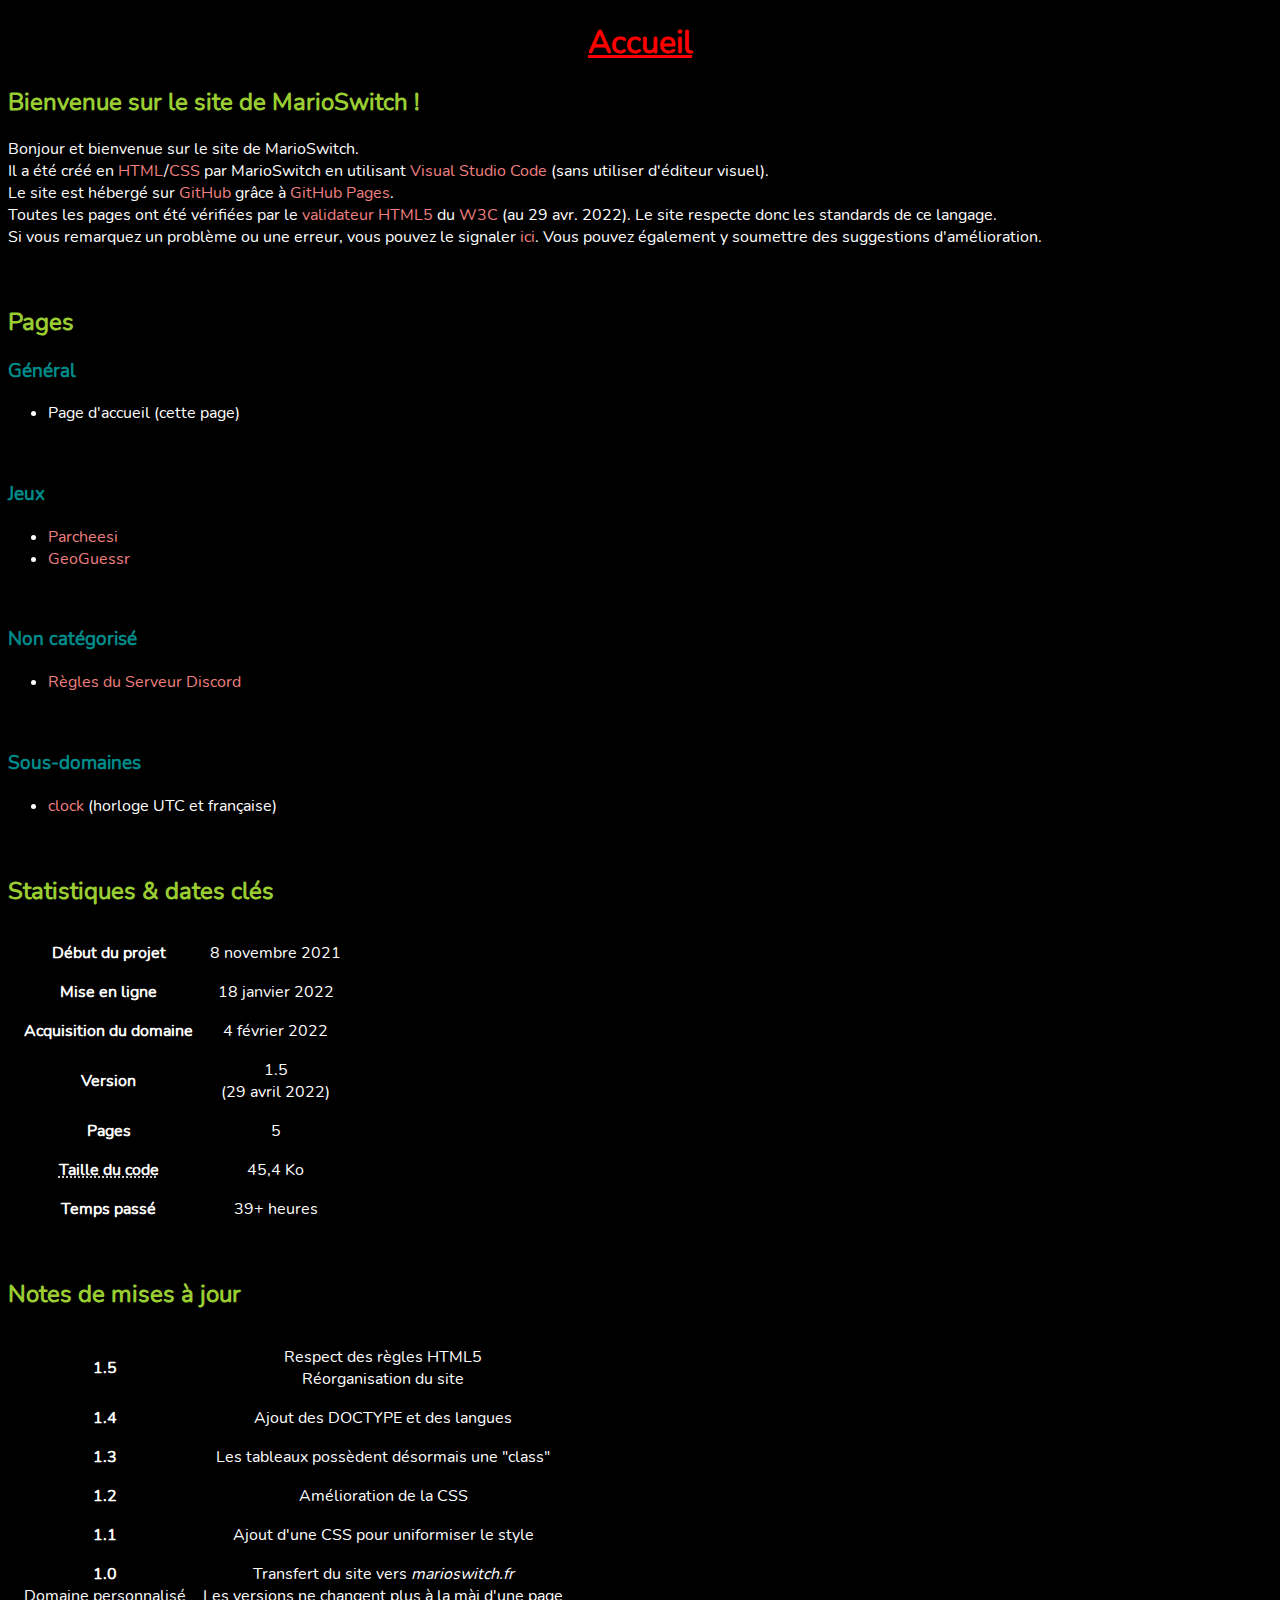
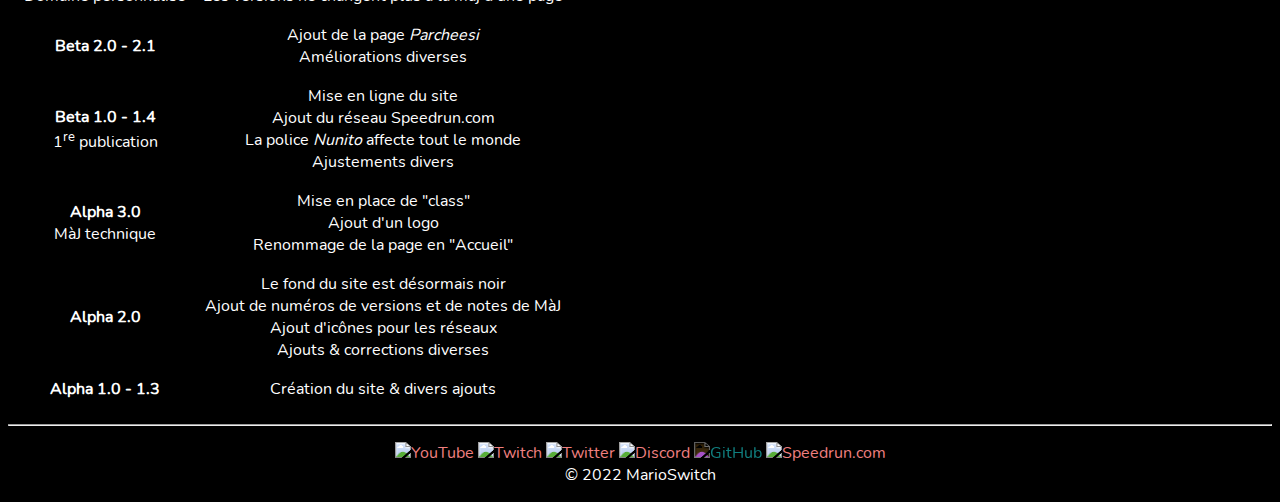
==== index.html @ edb39697 "MàJ GeoGuessr" ====
<!DOCTYPE html>
<html lang="fr">
	<head>
        <meta charset="UTF-8">
        <meta http-equiv="X-UA-Compatible" content="IE=edge">
        <meta name="viewport" content="width=device-width, initial-scale=1.0">
		<title>Accueil - MarioSwitch</title>
		<link rel="shortcut icon" type="image/x-icon" href="https://i.imgur.com/dmWhVeb.png">
		<link rel="stylesheet" href="resources/styles/general.css">
	</head>
	<body>
		<h1>Accueil</h1>
		<h2>Bienvenue sur le site de MarioSwitch !</h2>
		<p>
			Bonjour et bienvenue sur le site de MarioSwitch.<br>
			Il a été créé en <a href="https://fr.wikipedia.org/wiki/HTML">HTML</a>/<a href="https://fr.wikipedia.org/wiki/Cascading_Style_Sheets">CSS</a> par MarioSwitch en utilisant <a href="https://fr.wikipedia.org/wiki/Visual_Studio_Code">Visual Studio Code</a> (sans utiliser d'éditeur visuel).<br>
			Le site est hébergé sur <a href="https://fr.wikipedia.org/wiki/GitHub">GitHub</a> grâce à <a href="https://pages.github.com/">GitHub Pages</a>.<br>
			Toutes les pages ont été vérifiées par le <a href="https://validator.w3.org/nu/">validateur HTML5</a> du <a href="https://fr.wikipedia.org/wiki/World_Wide_Web_Consortium">W3C</a> (au 29 avr. 2022). Le site respecte donc les standards de ce langage.<br>
			Si vous remarquez un problème ou une erreur, vous pouvez le signaler <a href="https://github.com/MarioSwitch/marioswitch.github.io/issues">ici</a>. Vous pouvez également y soumettre des suggestions d'amélioration.
		</p>
		<br>
		<h2>Pages</h2>
		<h3>Général</h3>
		<ul>
			<li>Page d'accueil (cette page)</li>
		</ul>
		<br>
		<h3>Jeux</h3>
		<ul>
			<li><a href="pages/games/parcheesi.html">Parcheesi</a></li>
			<li><a href="pages/games/geoguessr.html">GeoGuessr</a></li>
		</ul>
		<br>
		<h3>Non catégorisé</h3>
		<ul>
			<li><a href="pages/misc/discord-rules.html">Règles du Serveur Discord</a></li>
		</ul>
		<br>
		<h3>Sous-domaines</h3>
		<ul>
			<li><a href="http://clock.marioswitch.fr">clock</a> (horloge UTC et française)</li>
		</ul>
		<br>
		<h2>Statistiques & dates clés</h2>
		<table class="table-hidden">
			<tr>
				<td><b>Début du projet</b></td>
				<td>8 novembre 2021</td>
			</tr>
			<tr>
				<td><b>Mise en ligne</b></td>
				<td>18 janvier 2022</td>
			</tr>
			<tr>
				<td><b>Acquisition du domaine</b></td>
				<td>4 février 2022</td>
			</tr>
			<tr>
				<td><b>Version</b></td>
				<td>1.5<br>(29 avril 2022)</td>
			</tr>
			<tr>
				<td><b>Pages</b></td>
				<td>5</td>
			</tr>
			<tr>
				<td><abbr title="Cela inclus les pages web, les feuilles de style et les scripts JavaScript. Hors polices d'écriture, icônes SVG et CNAME."><b>Taille du code</b></abbr></td>
				<td>45,4 Ko</td>
			</tr>
			<tr>
				<td><b>Temps passé</b></td>
				<td>39+ heures</td>
			</tr>
		</table>
		<br>
		<h2>Notes de mises à jour</h2>
		<table class="table-hidden">
			<tr>
				<td><b>1.5</b></td>
				<td>Respect des règles HTML5<br>Réorganisation du site</td>
			</tr>
			<tr>
				<td><b>1.4</b></td>
				<td>Ajout des DOCTYPE et des langues</td>
			</tr>
			<tr>
				<td><b>1.3</b></td>
				<td>Les tableaux possèdent désormais une "class"</td>
			</tr>
			<tr>
				<td><b>1.2</b></td>
				<td>Amélioration de la CSS</td>
			</tr>
			<tr>
				<td><b>1.1</b></td>
				<td>Ajout d'une CSS pour uniformiser le style</td>
			</tr>
			<tr>
				<td><b>1.0</b><br>Domaine personnalisé</td>
				<td>Transfert du site vers <i>marioswitch.fr</i><br>Les versions ne changent plus à la màj d'une page</td>
			</tr>
			<tr>
				<td><b>Beta 2.0 - 2.1</b></td>
				<td>Ajout de la page <i>Parcheesi</i><br>Améliorations diverses</td>
			</tr>
			<tr>
				<td><b>Beta 1.0 - 1.4</b><br>1<sup>re</sup> publication</td>
				<td>Mise en ligne du site<br>Ajout du réseau Speedrun.com<br>La police <i>Nunito</i> affecte tout le monde<br>Ajustements divers</td>
			</tr>
			<tr>
				<td><b>Alpha 3.0</b><br>MàJ technique</td>
				<td>Mise en place de "class"<br>Ajout d'un logo<br>Renommage de la page en "Accueil"</td>
			</tr>
			<tr>
				<td><b>Alpha 2.0</b></td>
				<td>Le fond du site est désormais noir<br>Ajout de numéros de versions et de notes de MàJ<br> Ajout d'icônes pour les réseaux<br>Ajouts & corrections diverses</td>
			</tr>
			<tr>
				<td><b>Alpha 1.0 - 1.3</b></td>
				<td>Création du site & divers ajouts</td>
			</tr>
		</table>
		<hr>
		<p class="center">
			<a href="https://youtube.com/channel/UCP6sft2CrLn148rBknFT8yQ"><img src="http://assets.stickpng.com/images/580b57fcd9996e24bc43c545.png" alt="YouTube" width=42 height=30></a>
			<a href="https://twitch.tv/marioswitch2020"><img src=http://assets.stickpng.com/images/580b57fcd9996e24bc43c540.png alt="Twitch" width=40 height=40></a>
			<a href="https://twitter.com/marioswitch2020"><img src="https://upload.wikimedia.org/wikipedia/fr/thumb/c/c8/Twitter_Bird.svg/1200px-Twitter_Bird.svg.png" alt="Twitter" width=40 height=32></a>
			<a href="https://discord.gg/xEFsH6x"><img src="https://logo-marque.com/wp-content/uploads/2020/12/Discord-Logo.png" alt="Discord" width=55 height=30></a>
			<a href="https://github.com/marioswitch"><img class="inverse" src="https://cdn-icons-png.flaticon.com/512/25/25231.png" alt="GitHub" width=40 height=40></a>
			<a href="https://speedrun.com/MarioSwitch"><img src="https://i.imgur.com/QSnWMAX.png" alt="Speedrun.com" width=45 height=40></a>
			<br>© 2022 MarioSwitch
		</p>
	</body>
</html>
---- resources/styles/general.css ----
@font-face{font-family:nunito;src:url(../fonts/nunito.ttf)}
body{font-family:nunito;background-color:black;color:white}
h1{color:red;text-align:center;text-decoration:underline}
h2{color:yellowgreen}
h3{color:darkcyan}
abbr{cursor:help}
table{border-collapse:collapse;text-align:center}
.center{text-align:center}
.warning{color:orange}
.inverse{filter:invert(100%)}
.table-hidden th, .table-hidden td{border:15px solid black}
.table-visible th, .table-visible td{border:2px solid white;padding:5px}
.float{float:left;margin-right:10px;margin-bottom:50px}
.float-clear{clear:both}
a:link{color:lightcoral;background-color:transparent;text-decoration:none}
a:visited{color:lightcoral;background-color:transparent;text-decoration:none}
a:hover{color:lightcoral;background-color:transparent;text-decoration:underline}
a:active{color:red;background-color:transparent;text-decoration:underline}
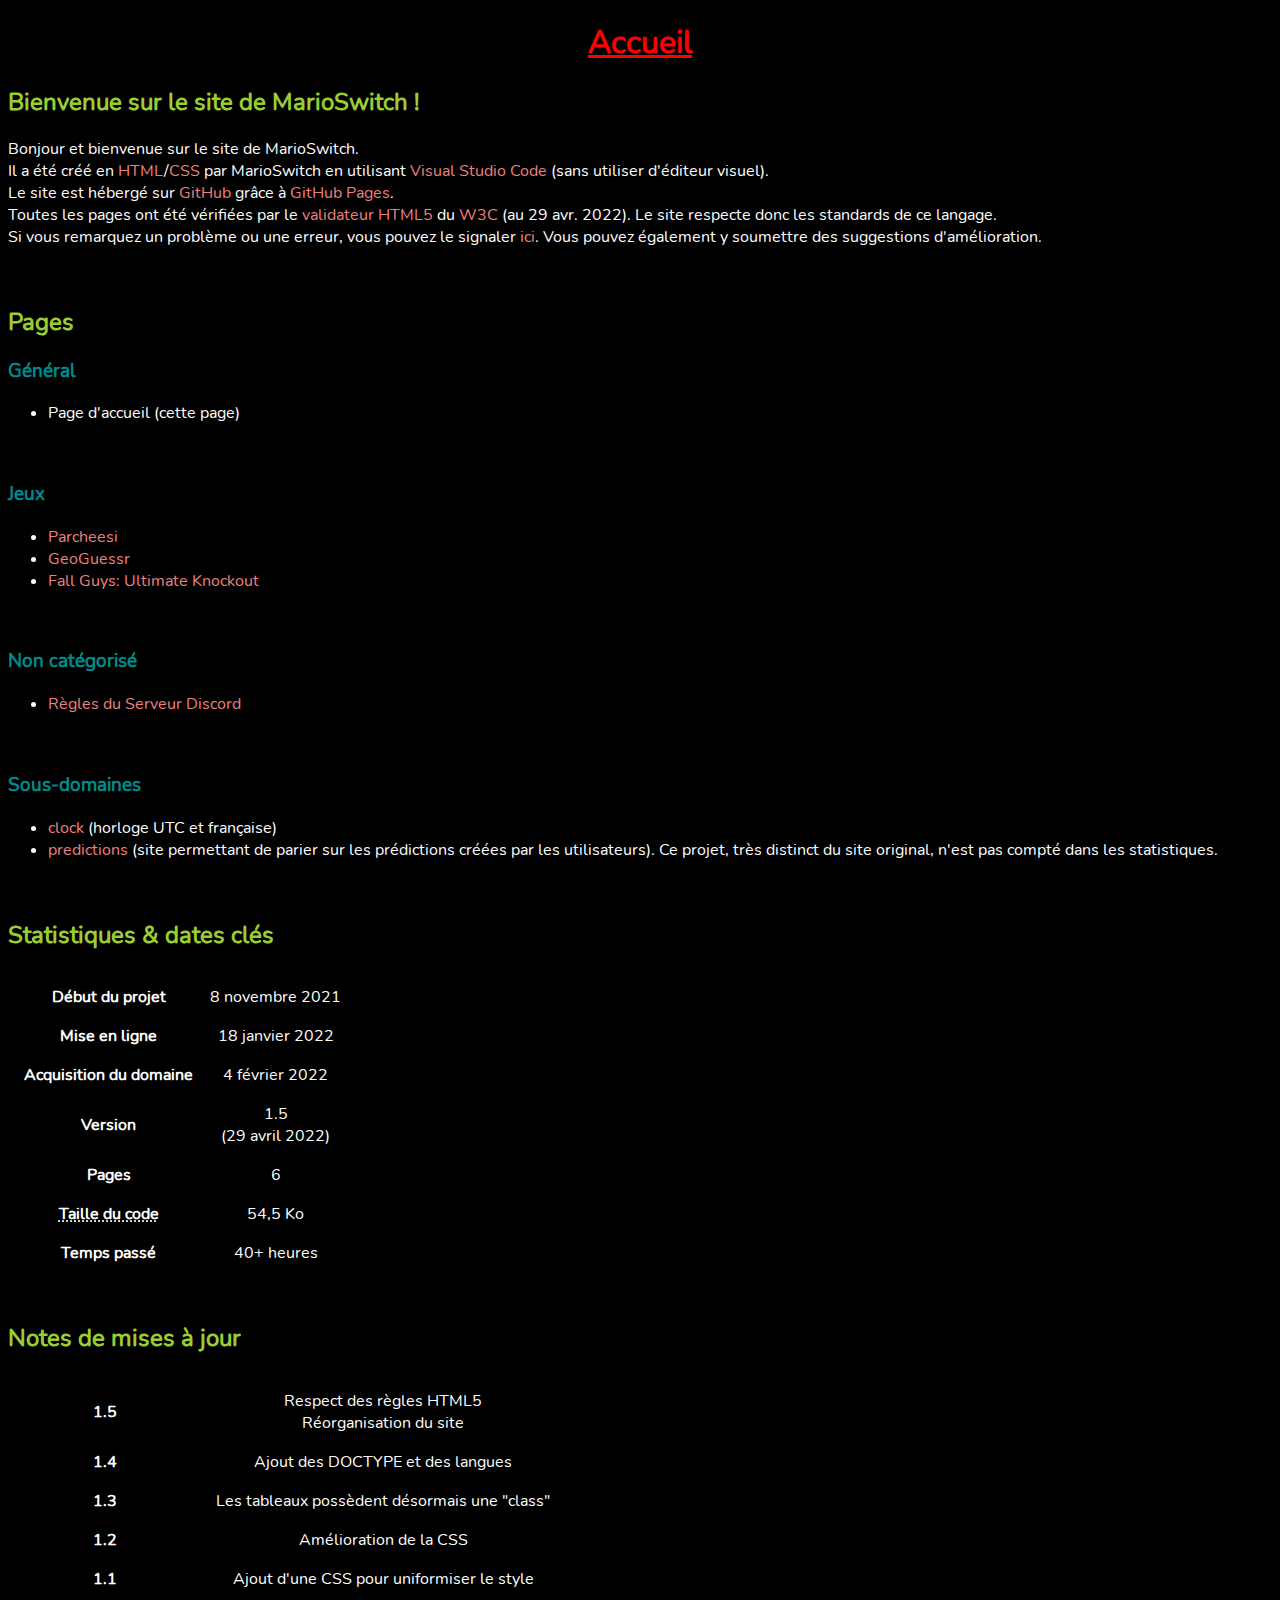
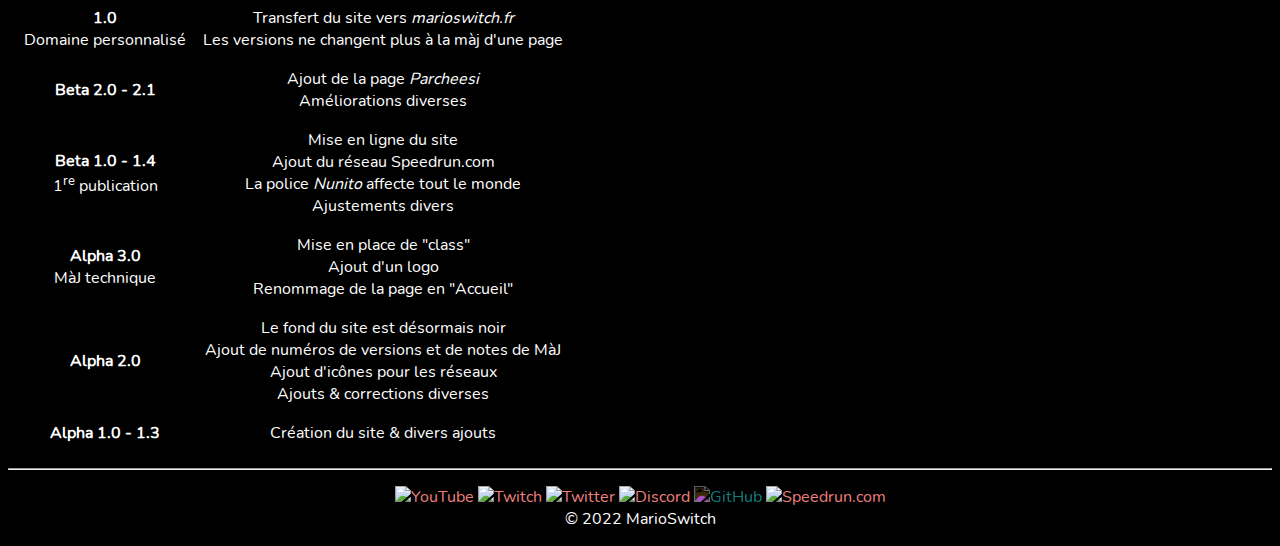
==== commit c1edbe0e: "Ajout de la page de Fall Guys et sous-domaine "predictions"" ====
--- a/index.html
+++ b/index.html
@@ -29,6 +29,7 @@
 		<ul>
 			<li><a href="pages/games/parcheesi.html">Parcheesi</a></li>
 			<li><a href="pages/games/geoguessr.html">GeoGuessr</a></li>
+			<li><a href="pages/games/fallguys.html">Fall Guys: Ultimate Knockout</a></li>
 		</ul>
 		<br>
 		<h3>Non catégorisé</h3>
@@ -39,6 +40,7 @@
 		<h3>Sous-domaines</h3>
 		<ul>
 			<li><a href="http://clock.marioswitch.fr">clock</a> (horloge UTC et française)</li>
+			<li><a href="http://predictions.marioswitch.fr">predictions</a> (site permettant de parier sur les prédictions créées par les utilisateurs). Ce projet, très distinct du site original, n'est pas compté dans les statistiques.</li>
 		</ul>
 		<br>
 		<h2>Statistiques & dates clés</h2>
@@ -61,15 +63,15 @@
 			</tr>
 			<tr>
 				<td><b>Pages</b></td>
-				<td>5</td>
+				<td>6</td>
 			</tr>
 			<tr>
 				<td><abbr title="Cela inclus les pages web, les feuilles de style et les scripts JavaScript. Hors polices d'écriture, icônes SVG et CNAME."><b>Taille du code</b></abbr></td>
-				<td>45,4 Ko</td>
+				<td>54,5 Ko</td>
 			</tr>
 			<tr>
 				<td><b>Temps passé</b></td>
-				<td>39+ heures</td>
+				<td>40+ heures</td>
 			</tr>
 		</table>
 		<br>
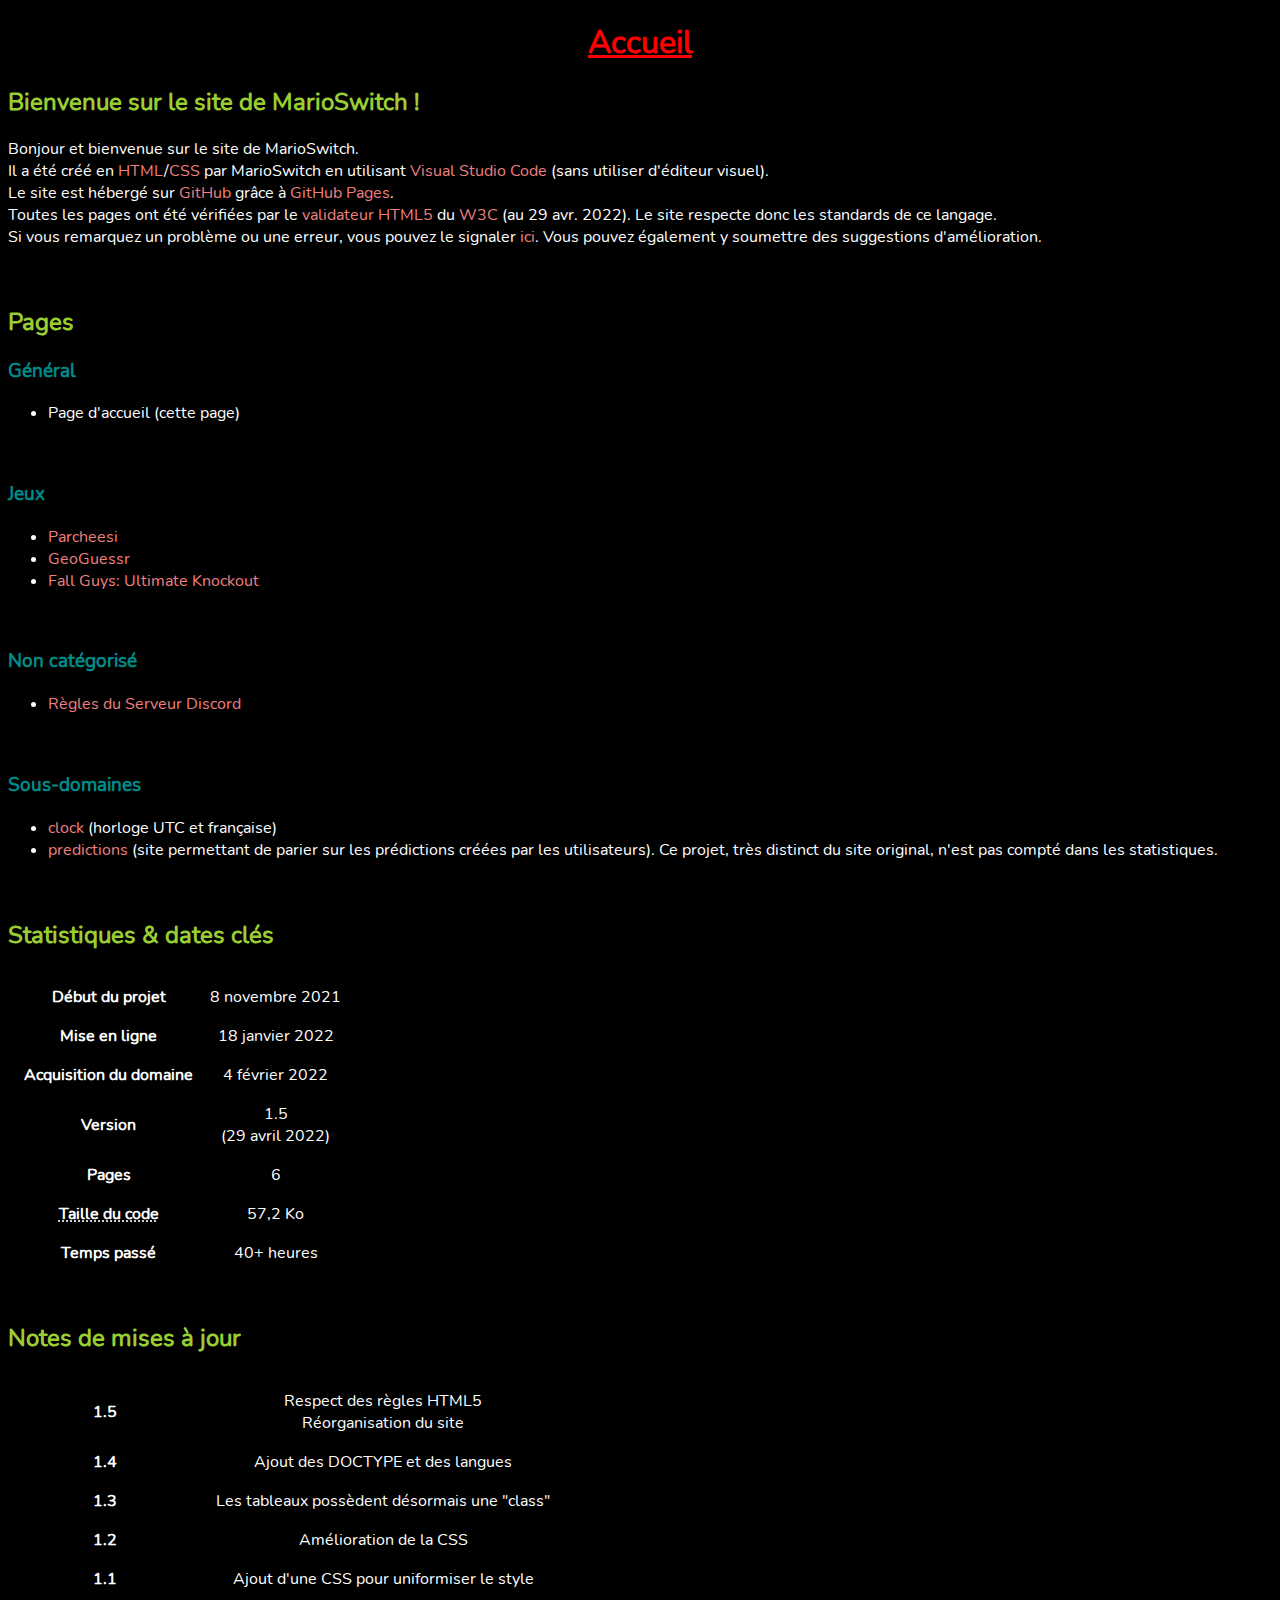
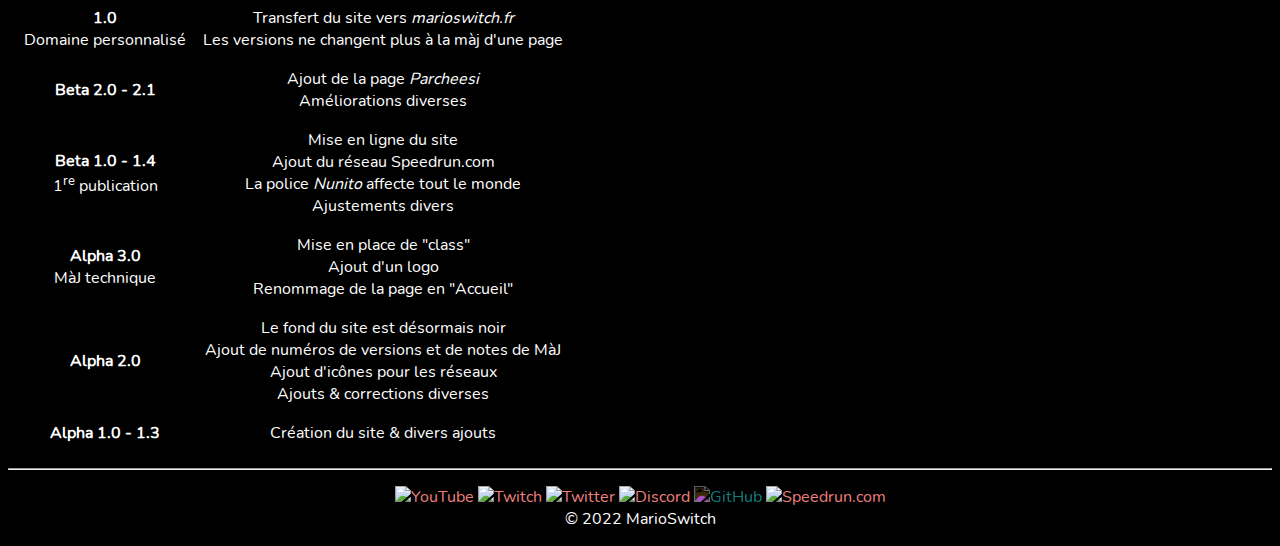
==== commit b14d93a6: "MàJ page Fall Guys" ====
--- a/index.html
+++ b/index.html
@@ -67,7 +67,7 @@
 			</tr>
 			<tr>
 				<td><abbr title="Cela inclus les pages web, les feuilles de style et les scripts JavaScript. Hors polices d'écriture, icônes SVG et CNAME."><b>Taille du code</b></abbr></td>
-				<td>54,5 Ko</td>
+				<td>57,2 Ko</td>
 			</tr>
 			<tr>
 				<td><b>Temps passé</b></td>
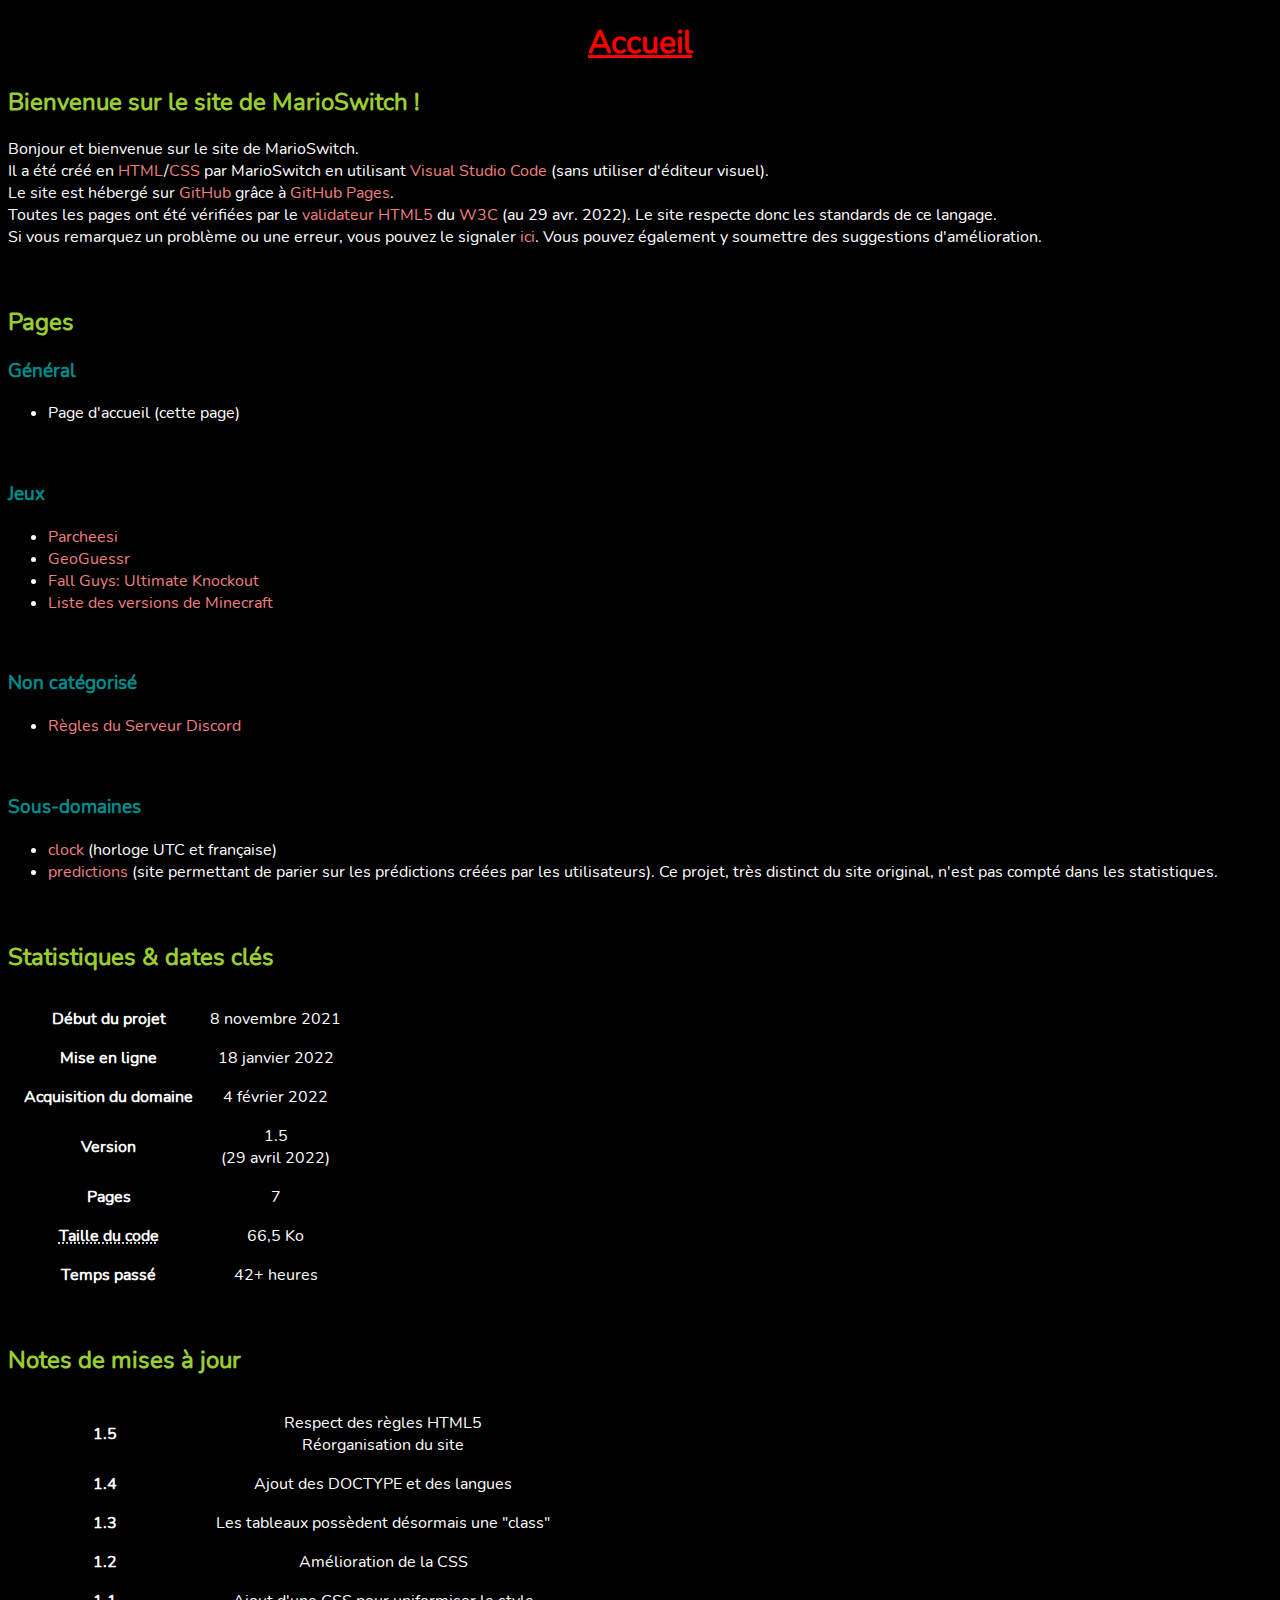
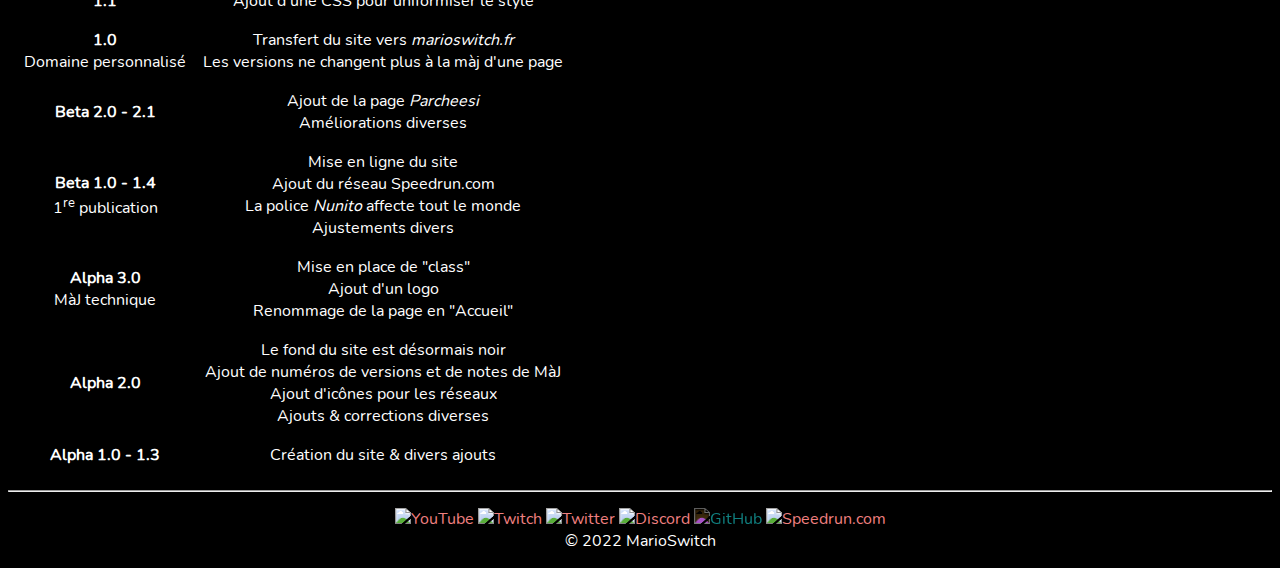
==== commit e69c4112: "Ajout page Minecraft" ====
--- a/index.html
+++ b/index.html
@@ -30,6 +30,7 @@
 			<li><a href="pages/games/parcheesi.html">Parcheesi</a></li>
 			<li><a href="pages/games/geoguessr.html">GeoGuessr</a></li>
 			<li><a href="pages/games/fallguys.html">Fall Guys: Ultimate Knockout</a></li>
+			<li><a href="pages/games/minecraft.html">Liste des versions de Minecraft</a></li>
 		</ul>
 		<br>
 		<h3>Non catégorisé</h3>
@@ -63,15 +64,15 @@
 			</tr>
 			<tr>
 				<td><b>Pages</b></td>
-				<td>6</td>
+				<td>7</td>
 			</tr>
 			<tr>
 				<td><abbr title="Cela inclus les pages web, les feuilles de style et les scripts JavaScript. Hors polices d'écriture, icônes SVG et CNAME."><b>Taille du code</b></abbr></td>
-				<td>57,2 Ko</td>
+				<td>66,5 Ko</td>
 			</tr>
 			<tr>
 				<td><b>Temps passé</b></td>
-				<td>40+ heures</td>
+				<td>42+ heures</td>
 			</tr>
 		</table>
 		<br>
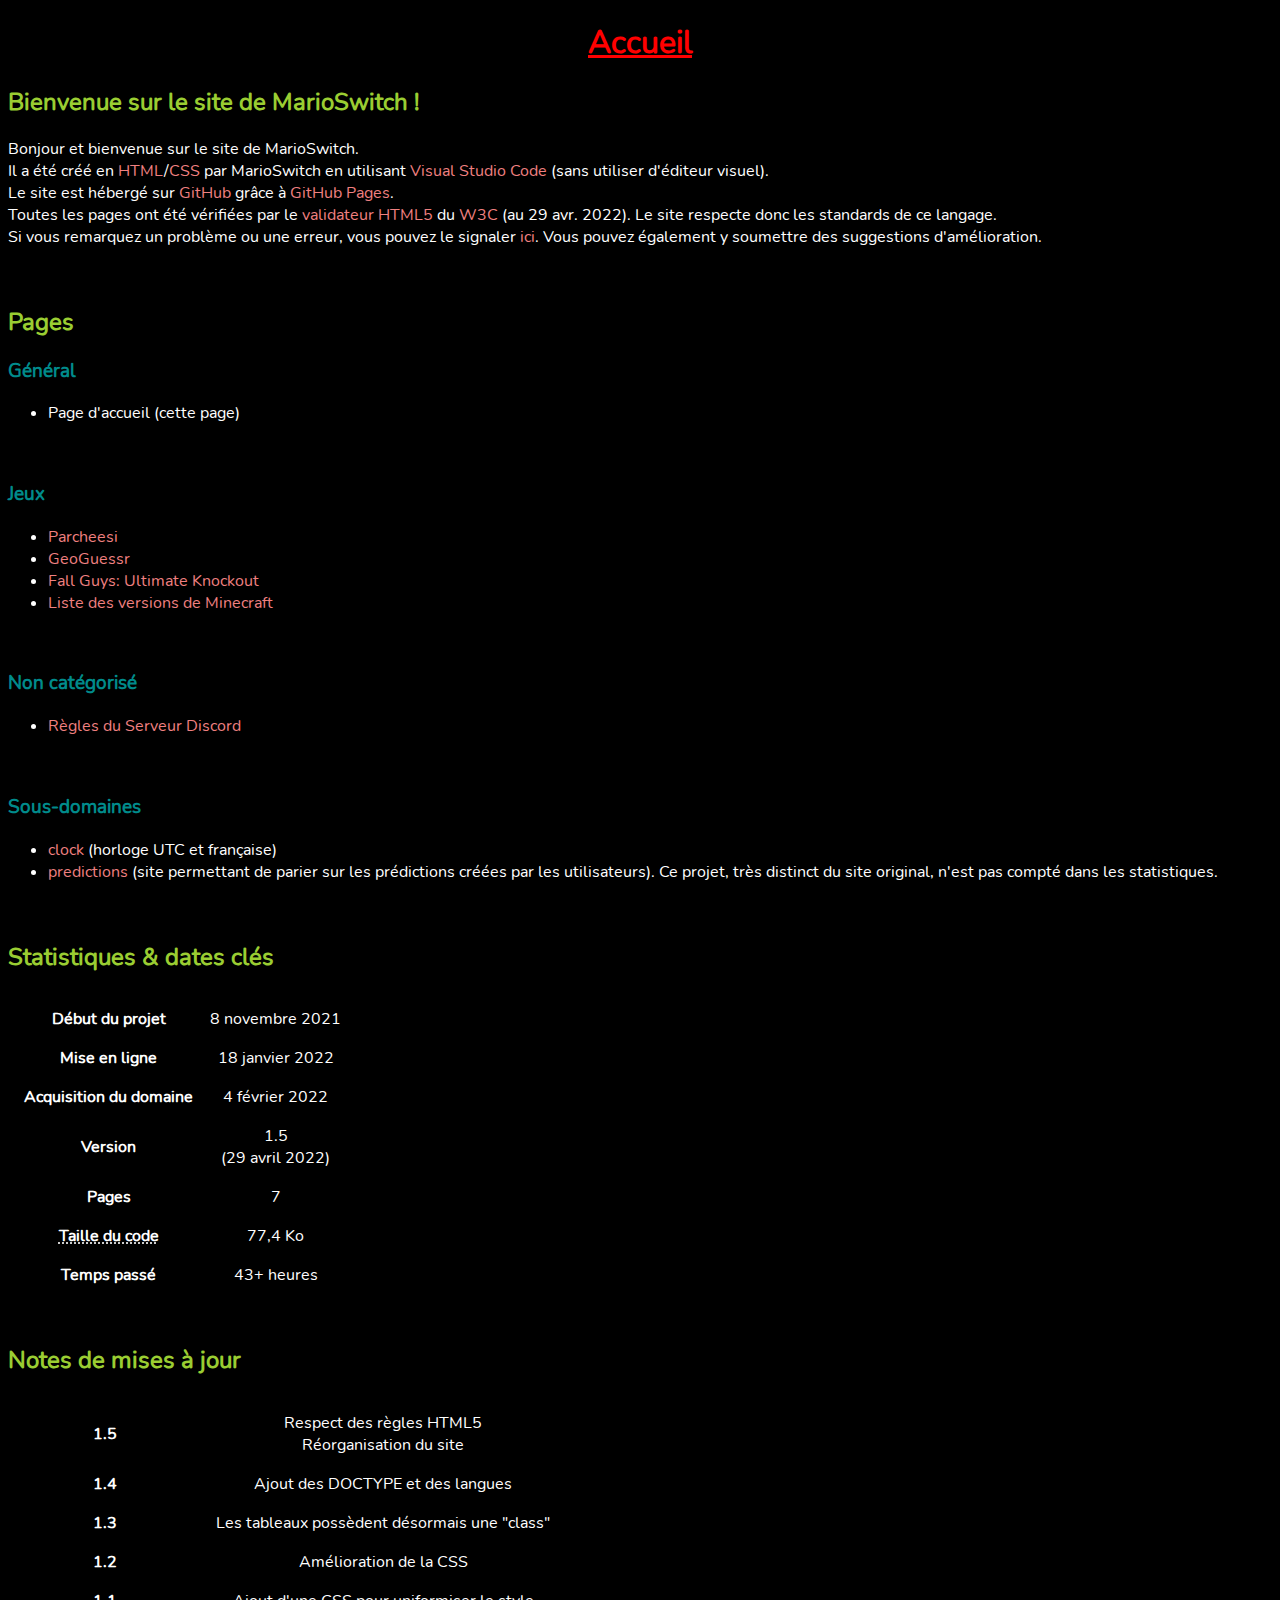
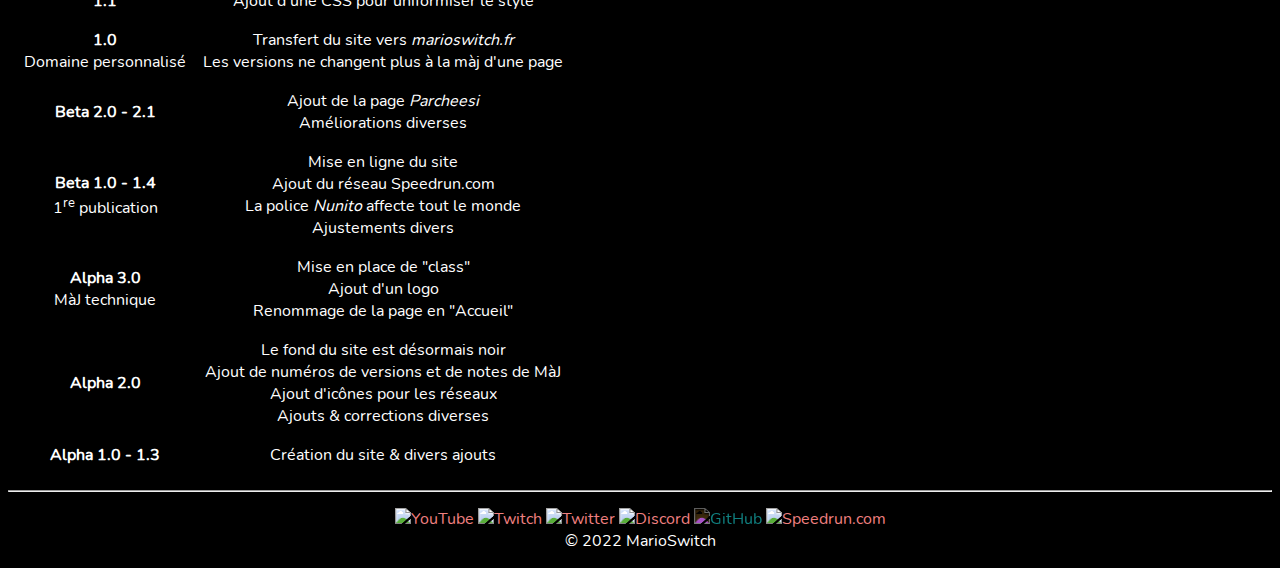
==== commit 90e17a9c: "MàJ GeoGuessr + corrections" ====
--- a/index.html
+++ b/index.html
@@ -68,11 +68,11 @@
 			</tr>
 			<tr>
 				<td><abbr title="Cela inclus les pages web, les feuilles de style et les scripts JavaScript. Hors polices d'écriture, icônes SVG et CNAME."><b>Taille du code</b></abbr></td>
-				<td>66,5 Ko</td>
+				<td>77,4 Ko</td>
 			</tr>
 			<tr>
 				<td><b>Temps passé</b></td>
-				<td>42+ heures</td>
+				<td>43+ heures</td>
 			</tr>
 		</table>
 		<br>
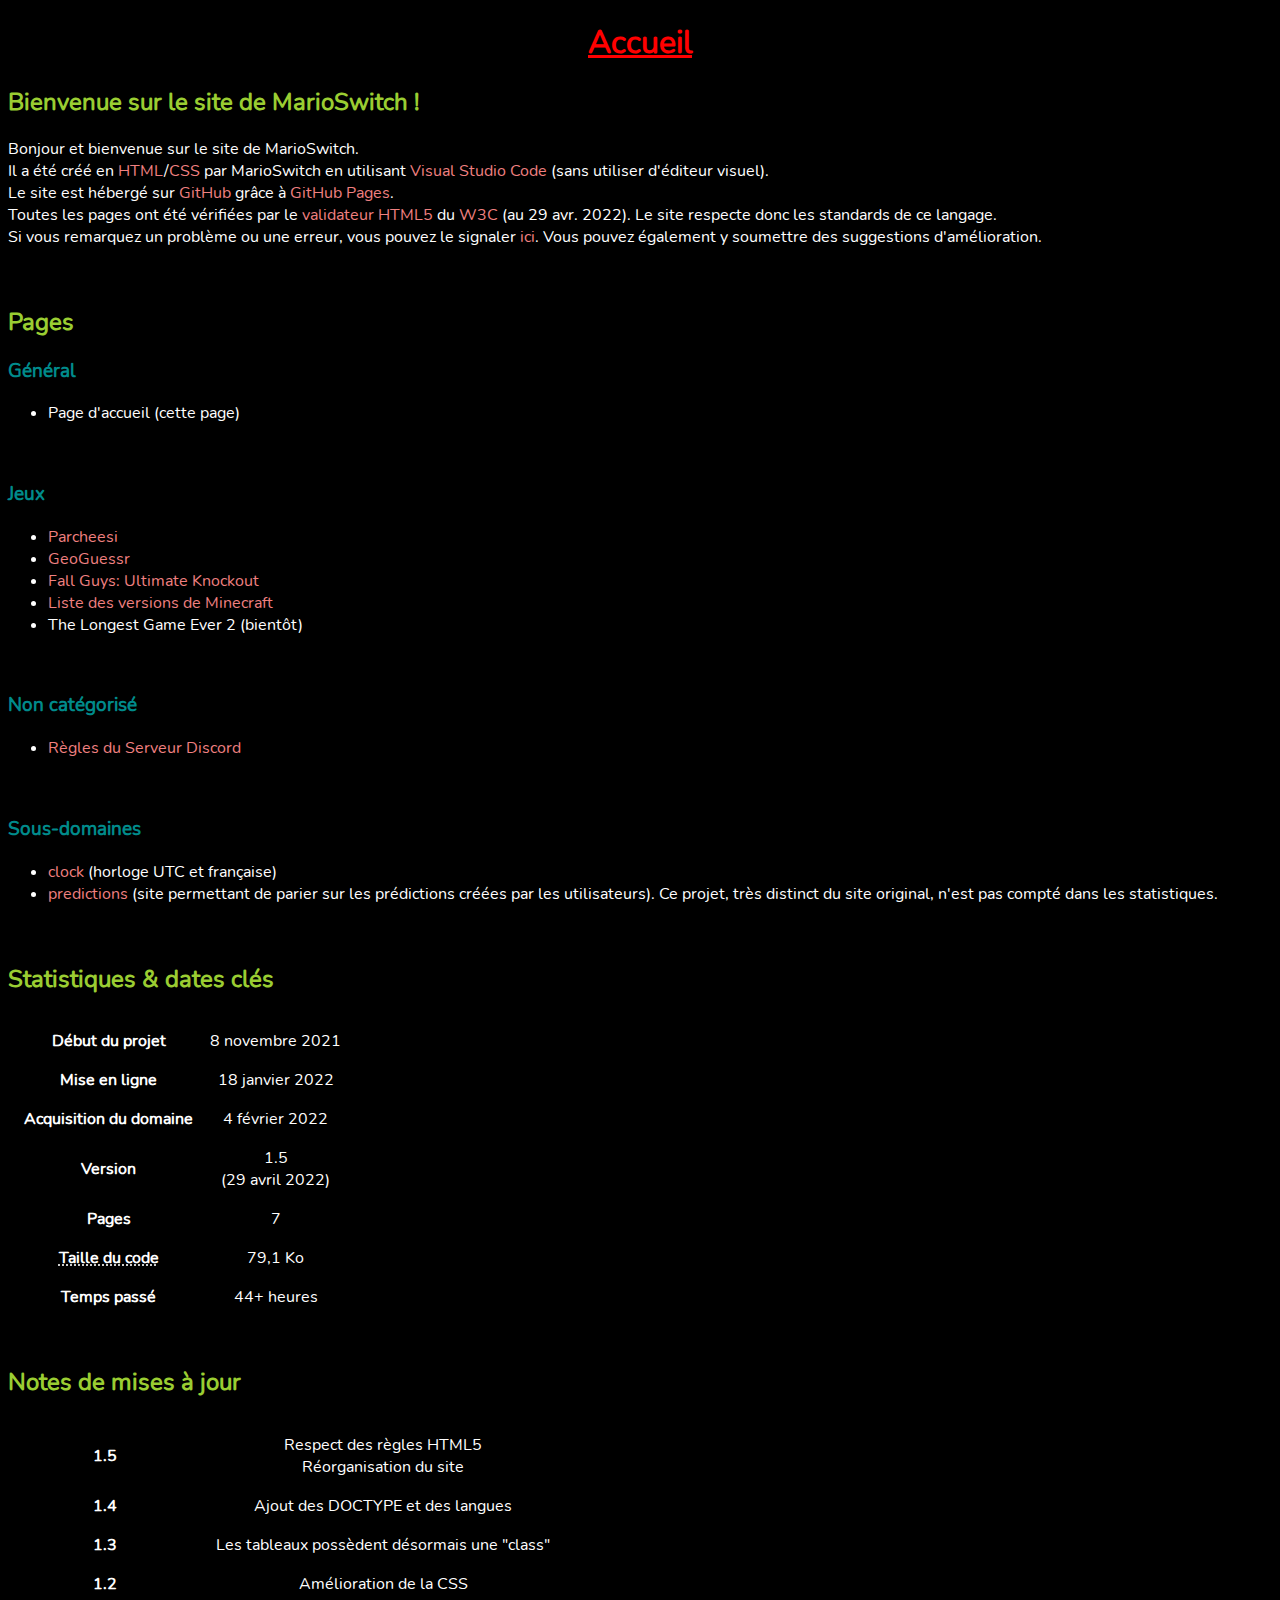
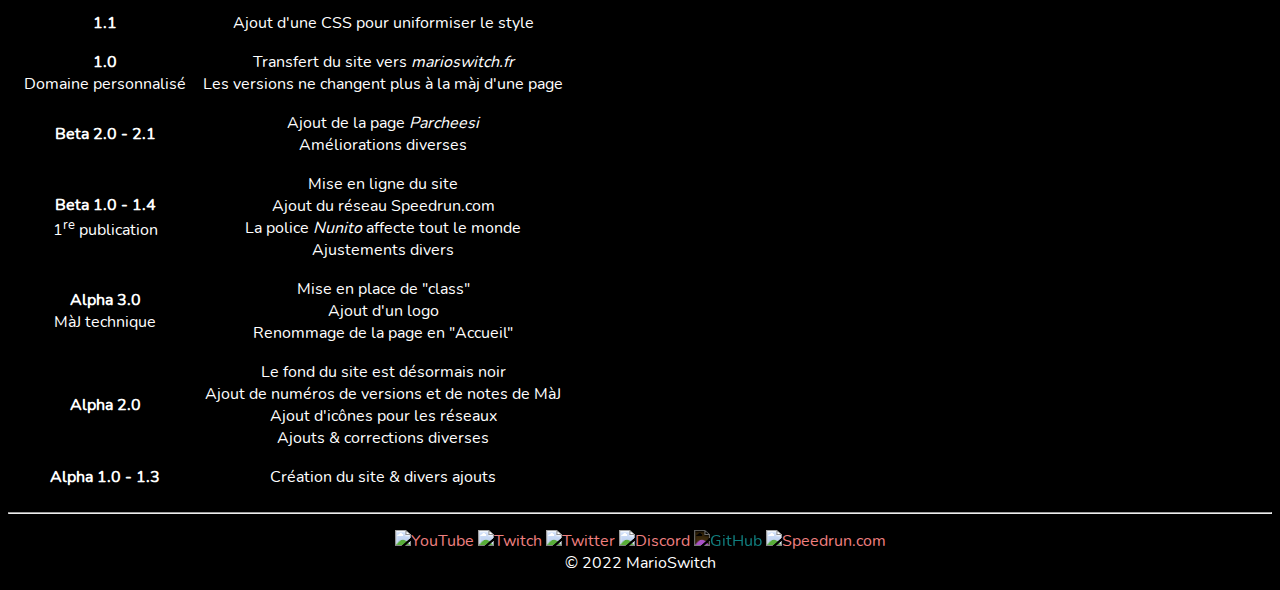
==== commit c145d8cc: "MàJ GeoGuessr + bientôt TLGE2" ====
--- a/index.html
+++ b/index.html
@@ -31,6 +31,7 @@
 			<li><a href="pages/games/geoguessr.html">GeoGuessr</a></li>
 			<li><a href="pages/games/fallguys.html">Fall Guys: Ultimate Knockout</a></li>
 			<li><a href="pages/games/minecraft.html">Liste des versions de Minecraft</a></li>
+			<li>The Longest Game Ever 2 (bientôt)</li>
 		</ul>
 		<br>
 		<h3>Non catégorisé</h3>
@@ -68,11 +69,11 @@
 			</tr>
 			<tr>
 				<td><abbr title="Cela inclus les pages web, les feuilles de style et les scripts JavaScript. Hors polices d'écriture, icônes SVG et CNAME."><b>Taille du code</b></abbr></td>
-				<td>77,4 Ko</td>
+				<td>79,1 Ko</td>
 			</tr>
 			<tr>
 				<td><b>Temps passé</b></td>
-				<td>43+ heures</td>
+				<td>44+ heures</td>
 			</tr>
 		</table>
 		<br>
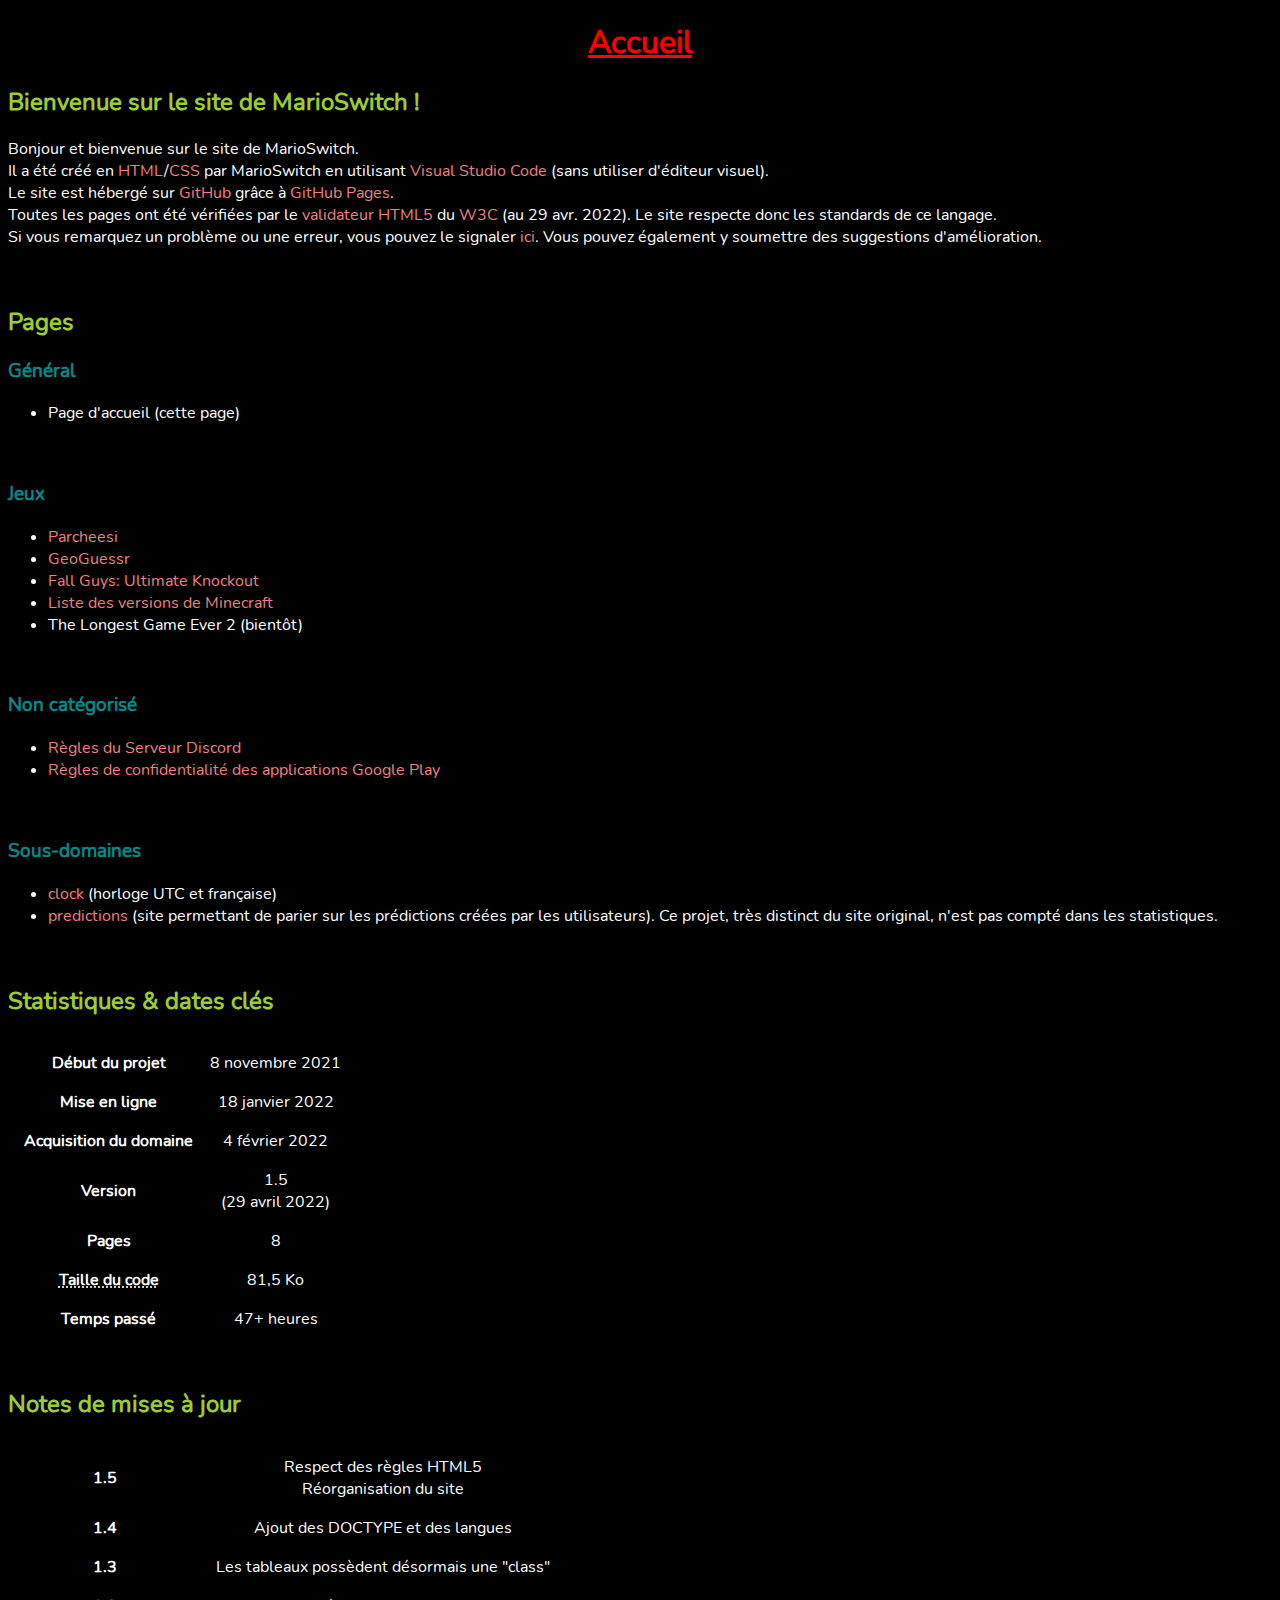
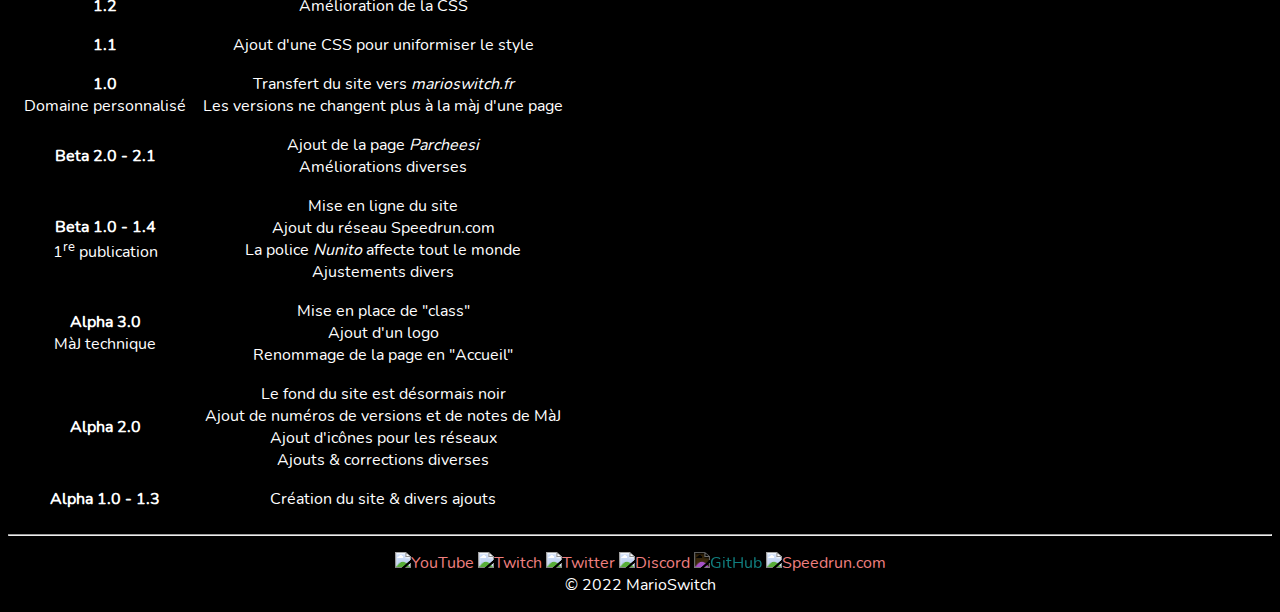
==== commit 2a7cb87c: "Ajout page" ====
--- a/index.html
+++ b/index.html
@@ -37,6 +37,7 @@
 		<h3>Non catégorisé</h3>
 		<ul>
 			<li><a href="pages/misc/discord-rules.html">Règles du Serveur Discord</a></li>
+			<li><a href="pages/misc/privacy.html">Règles de confidentialité des applications Google Play</a></li>
 		</ul>
 		<br>
 		<h3>Sous-domaines</h3>
@@ -65,15 +66,15 @@
 			</tr>
 			<tr>
 				<td><b>Pages</b></td>
-				<td>7</td>
+				<td>8</td>
 			</tr>
 			<tr>
 				<td><abbr title="Cela inclus les pages web, les feuilles de style et les scripts JavaScript. Hors polices d'écriture, icônes SVG et CNAME."><b>Taille du code</b></abbr></td>
-				<td>79,1 Ko</td>
+				<td>81,5 Ko</td>
 			</tr>
 			<tr>
 				<td><b>Temps passé</b></td>
-				<td>44+ heures</td>
+				<td>47+ heures</td>
 			</tr>
 		</table>
 		<br>
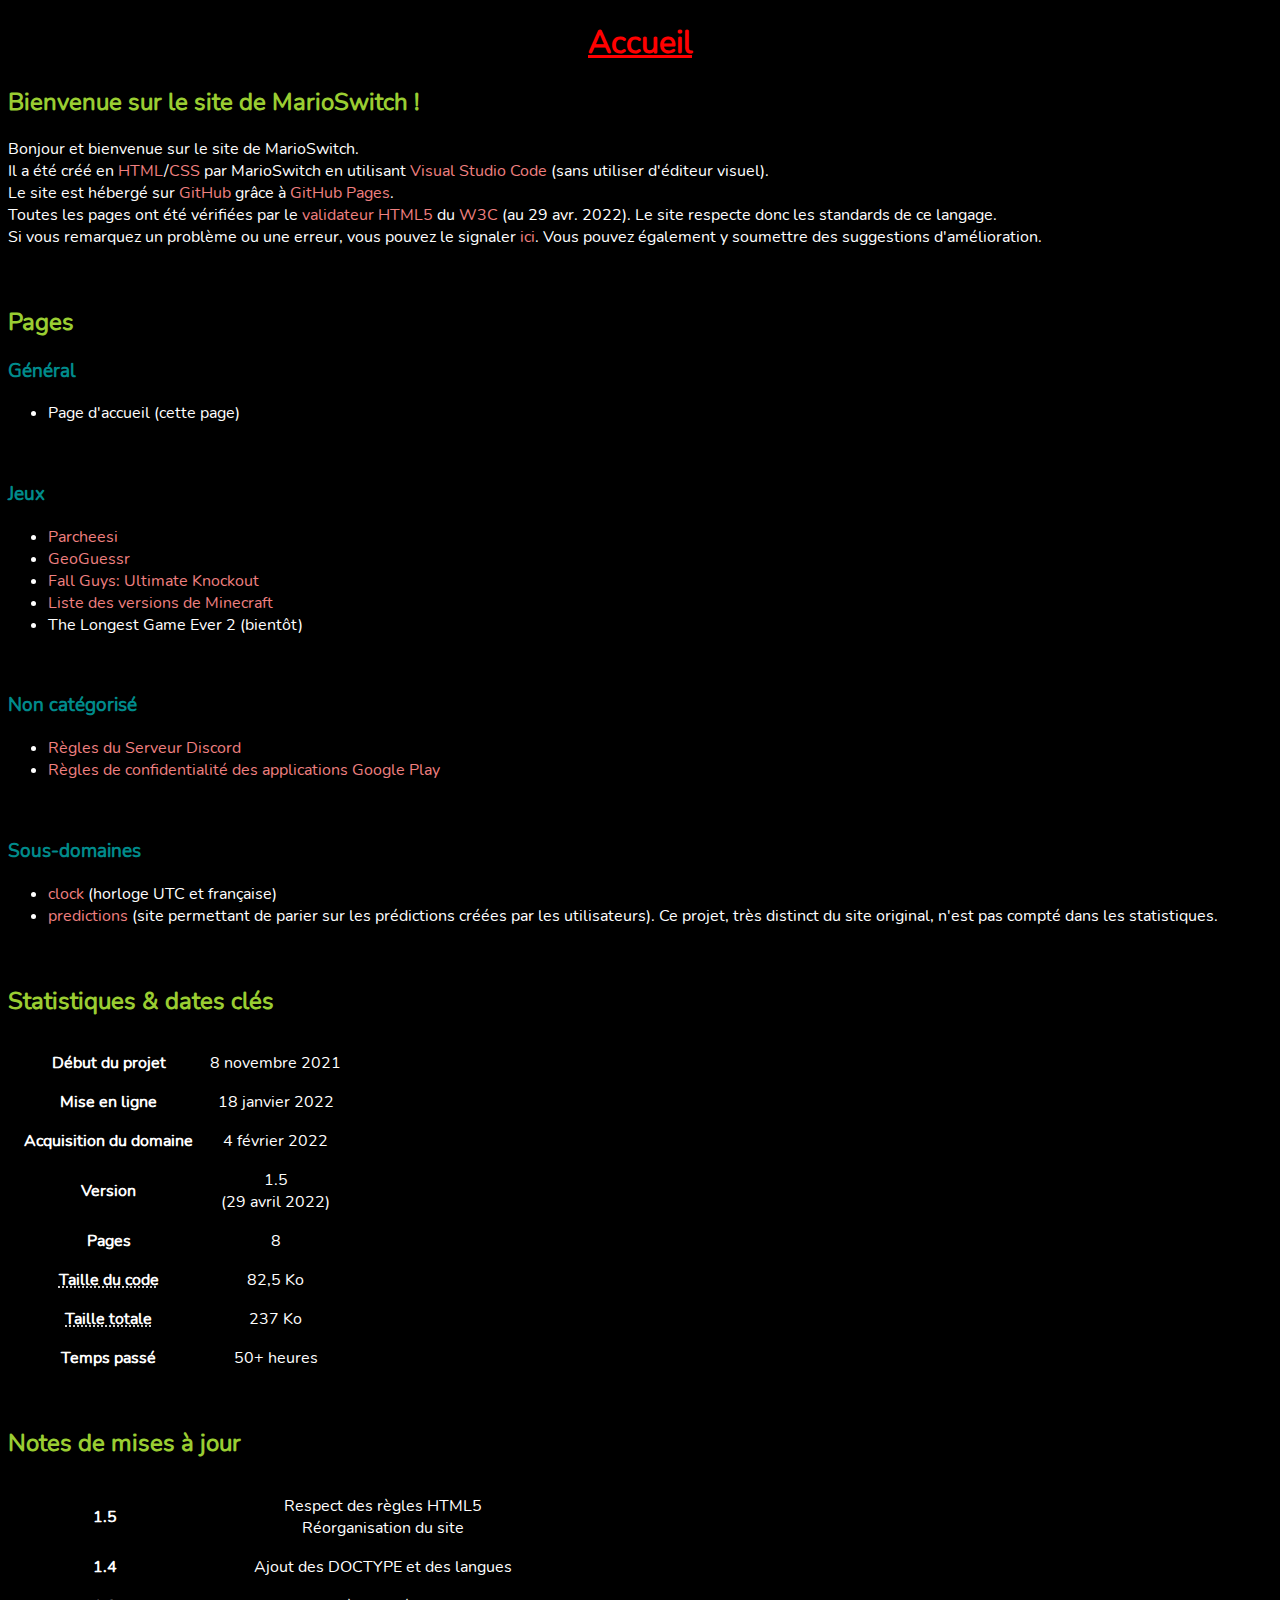
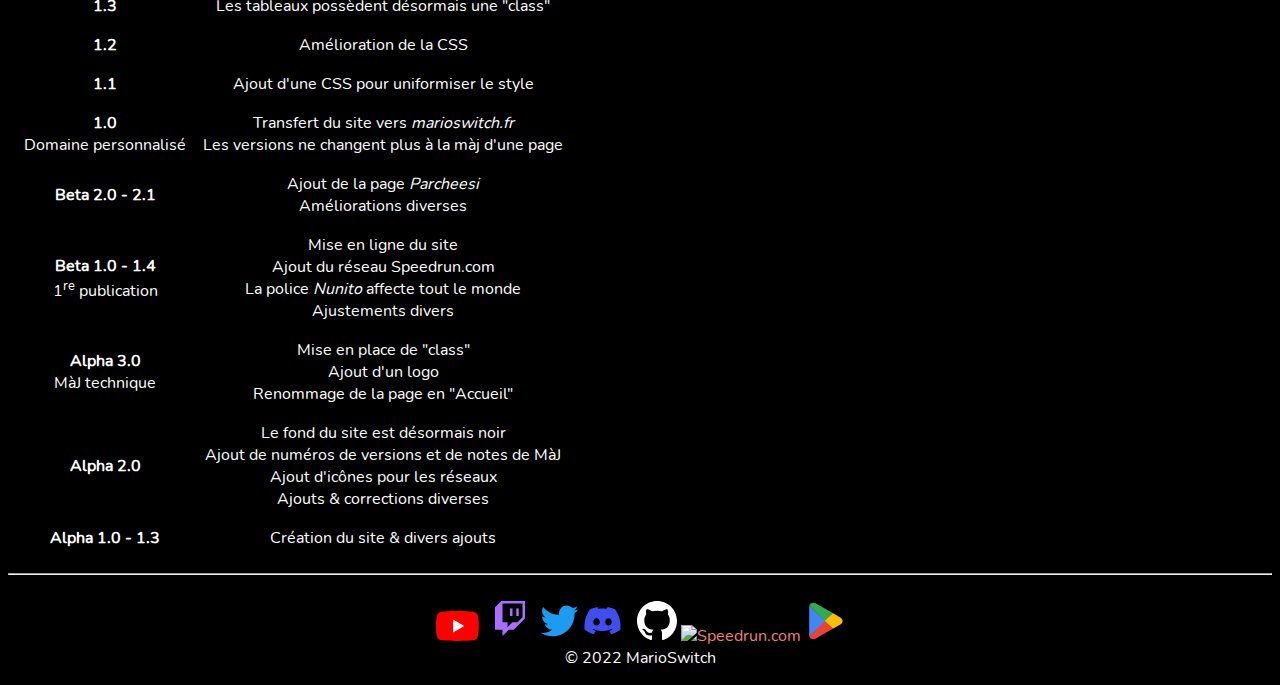
==== commit 9f7ac3bf: "MàJ Accueil + Fall Guys + Privacy" ====
--- a/index.html
+++ b/index.html
@@ -70,11 +70,15 @@
 			</tr>
 			<tr>
 				<td><abbr title="Cela inclus les pages web, les feuilles de style et les scripts JavaScript. Hors polices d'écriture, icônes SVG et CNAME."><b>Taille du code</b></abbr></td>
-				<td>81,5 Ko</td>
+				<td>82,5 Ko</td>
+			</tr>
+			<tr>
+				<td><abbr title="Taille totale du site, hors predictions.marioswitch.fr"><b>Taille totale</b></abbr></td>
+				<td>237 Ko</td>
 			</tr>
 			<tr>
 				<td><b>Temps passé</b></td>
-				<td>47+ heures</td>
+				<td>50+ heures</td>
 			</tr>
 		</table>
 		<br>
@@ -127,12 +131,13 @@
 		</table>
 		<hr>
 		<p class="center">
-			<a href="https://youtube.com/channel/UCP6sft2CrLn148rBknFT8yQ"><img src="http://assets.stickpng.com/images/580b57fcd9996e24bc43c545.png" alt="YouTube" width=42 height=30></a>
-			<a href="https://twitch.tv/marioswitch2020"><img src=http://assets.stickpng.com/images/580b57fcd9996e24bc43c540.png alt="Twitch" width=40 height=40></a>
-			<a href="https://twitter.com/marioswitch2020"><img src="https://upload.wikimedia.org/wikipedia/fr/thumb/c/c8/Twitter_Bird.svg/1200px-Twitter_Bird.svg.png" alt="Twitter" width=40 height=32></a>
-			<a href="https://discord.gg/xEFsH6x"><img src="https://logo-marque.com/wp-content/uploads/2020/12/Discord-Logo.png" alt="Discord" width=55 height=30></a>
-			<a href="https://github.com/marioswitch"><img class="inverse" src="https://cdn-icons-png.flaticon.com/512/25/25231.png" alt="GitHub" width=40 height=40></a>
-			<a href="https://speedrun.com/MarioSwitch"><img src="https://i.imgur.com/QSnWMAX.png" alt="Speedrun.com" width=45 height=40></a>
+			<a href="https://youtube.com/channel/UCP6sft2CrLn148rBknFT8yQ"><img src="resources/svg/youtube.svg" alt="YouTube" width=45 height=30></a>
+			<a href="https://twitch.tv/marioswitch2020"><img src="resources/svg/twitch.svg" alt="Twitch" width=50 height=50></a>
+			<a href="https://twitter.com/marioswitch2020"><img src="resources/svg/twitter.svg" alt="Twitter" width=40 height=40></a>
+			<a href="https://discord.gg/xEFsH6x"><img src="resources/svg/discord.svg" alt="Discord" width=50 height=40></a>
+			<a href="https://github.com/marioswitch"><img class="inverse" src="resources/svg/github.svg" alt="GitHub" width=40 height=40></a>
+			<a href="https://speedrun.com/MarioSwitch"><img src="https://www.speedrun.com/images/1st.png" alt="Speedrun.com" width=45 height=40></a>
+			<a href="https://play.google.com/store/apps/dev?id=6889444212492017160"><img src="resources/svg/googleplay.svg" alt="Google Play" width="40" height="40"></a>
 			<br>© 2022 MarioSwitch
 		</p>
 	</body>
